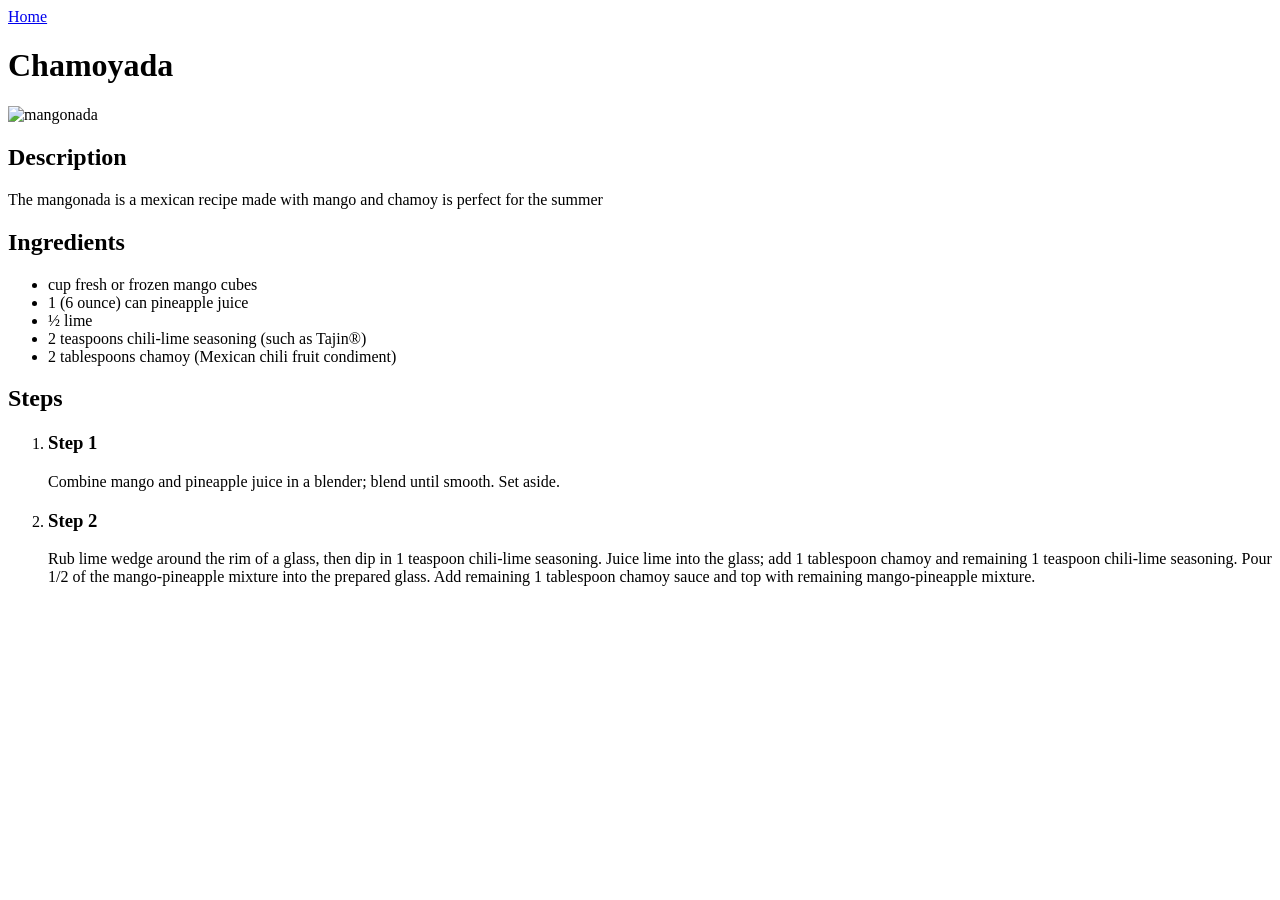
==== recipes/chamoyada.html @ 8d08402c "Finish the watermelon paletas recipe page" ====
<!DOCTYPE html>
<html lang="en">
<head>
    <meta charset="UTF-8">
    <meta name="viewport" content="width=device-width, initial-scale=1.0">
    <title>Chamoyada</title>
</head>
<body>
    <a href="../index.html">Home</a>
    <h1>Chamoyada</h1>
    <img src="../Mangonada.jpeg" alt="mangonada">
    <h2>Description</h2>
    <p>The mangonada is a mexican recipe made with mango and chamoy is perfect for the summer</p>

    <h2>Ingredients</h2>
    <ul>
        <li> cup fresh or frozen mango cubes</li>
        <li>1 (6 ounce) can pineapple juice</li>
        <li>½ lime</li>
        <li>2 teaspoons chili-lime seasoning (such as Tajin®)</li>
        <li>2 tablespoons chamoy (Mexican chili fruit condiment)</li>
    </ul>

    <h2>Steps</h2>
    <ol>
        <li><h3>Step 1</h3><p>Combine mango and pineapple juice in a blender; blend until smooth. Set aside.</p></li>
        <li><h3>Step 2</h3><p>Rub lime wedge around the rim of a glass, then dip in 1 teaspoon chili-lime seasoning. Juice lime into the glass; add 1 tablespoon chamoy and remaining 1 teaspoon chili-lime seasoning. Pour 1/2 of the mango-pineapple mixture into the prepared glass. Add remaining 1 tablespoon chamoy sauce and top with remaining mango-pineapple mixture.</p></li>
    </ol>
</body>
</html>
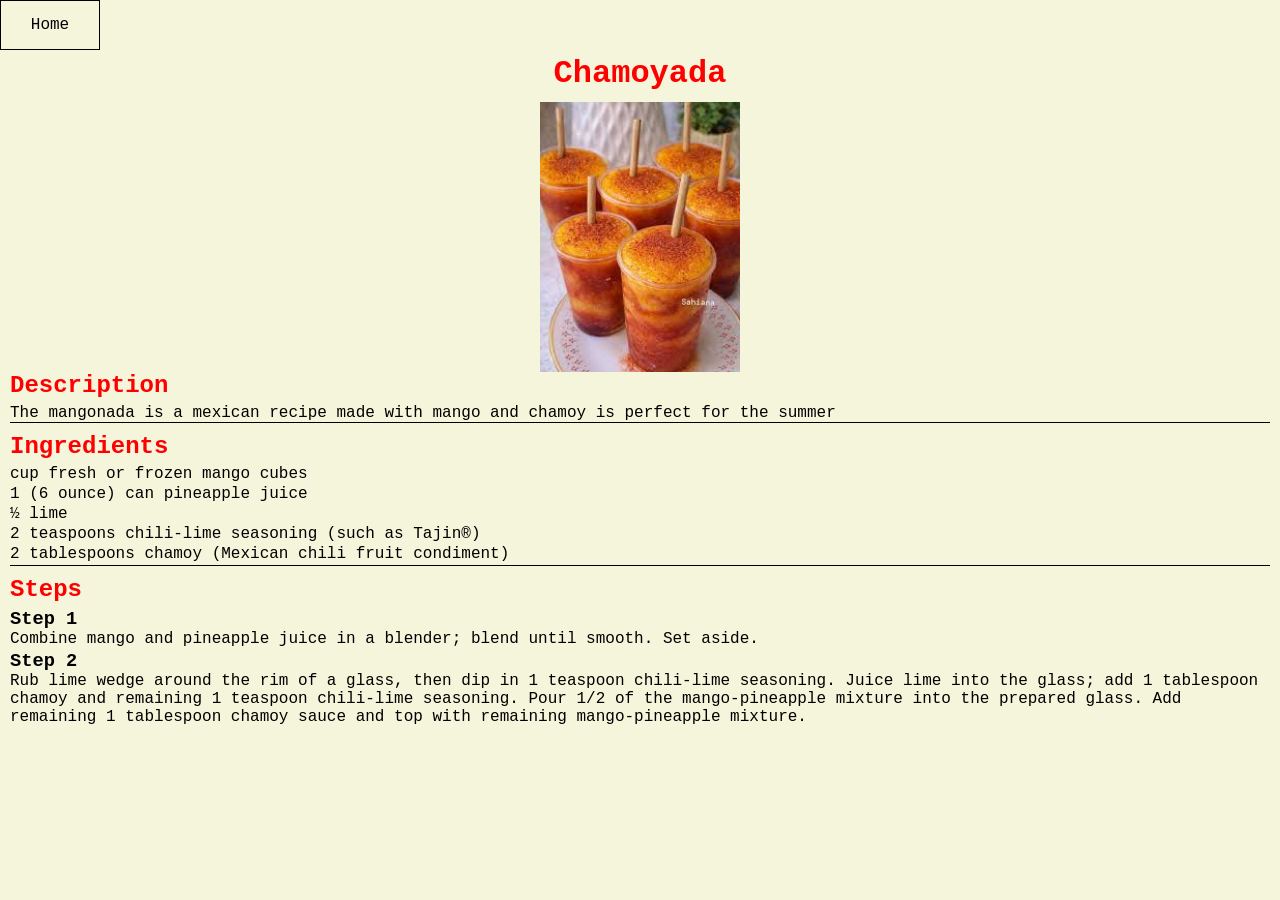
==== commit 2ec342bf: "add style for the recipes pages" ====
--- a/recipes/chamoyada.html
+++ b/recipes/chamoyada.html
@@ -4,15 +4,20 @@
     <meta charset="UTF-8">
     <meta name="viewport" content="width=device-width, initial-scale=1.0">
     <title>Chamoyada</title>
+    <link rel="stylesheet" href="../style.css">
 </head>
 <body>
-    <a href="../index.html">Home</a>
-    <h1>Chamoyada</h1>
-    <img src="../Mangonada.jpeg" alt="mangonada">
-    <h2>Description</h2>
+    <a href="../index.html" class="home">Home</a>
+    <h1 class="title">Chamoyada</h1>
+    <img src="../Mangonada.jpeg" alt="mangonada" width="200px" class="img-center">
+
+    <div class="description">
+    <h2 class="subtitle">Description</h2>
     <p>The mangonada is a mexican recipe made with mango and chamoy is perfect for the summer</p>
+    </div>
 
-    <h2>Ingredients</h2>
+    <div class="ingredients">
+    <h2 class="subtitle">Ingredients</h2>
     <ul>
         <li> cup fresh or frozen mango cubes</li>
         <li>1 (6 ounce) can pineapple juice</li>
@@ -20,11 +25,15 @@
         <li>2 teaspoons chili-lime seasoning (such as Tajin®)</li>
         <li>2 tablespoons chamoy (Mexican chili fruit condiment)</li>
     </ul>
+    </div>
 
-    <h2>Steps</h2>
+    <div class="steps">
+    <h2 class="subtitle">Steps</h2>
     <ol>
         <li><h3>Step 1</h3><p>Combine mango and pineapple juice in a blender; blend until smooth. Set aside.</p></li>
         <li><h3>Step 2</h3><p>Rub lime wedge around the rim of a glass, then dip in 1 teaspoon chili-lime seasoning. Juice lime into the glass; add 1 tablespoon chamoy and remaining 1 teaspoon chili-lime seasoning. Pour 1/2 of the mango-pineapple mixture into the prepared glass. Add remaining 1 tablespoon chamoy sauce and top with remaining mango-pineapple mixture.</p></li>
     </ol>
+    </div>
+
 </body>
 </html>
--- a/style.css
+++ b/style.css
@@ -0,0 +1,72 @@
+*{
+    margin: 0;
+    padding: 0;
+    box-sizing: border-box;
+    font-family: 'Courier New', Courier, monospace;
+    background-color: beige;
+}
+a{
+    text-decoration: none;
+}
+.img-center{
+    margin: auto;
+    display: block;
+}
+.title{
+    color: red;
+    text-align: center;
+    margin-bottom: 10px;
+}
+.subtitle{
+    color: red;
+    margin: 0 10px 5px;
+}
+/*Pagina de inicio*/
+.links{
+    margin-left: auto;
+}
+.links a{
+    text-decoration: none;
+}
+.links a {
+    display: block;
+    color: black;
+    width: 250px;
+    margin: 20px auto;
+    padding: 10px 0;
+    text-align: center;
+    list-style-type: none;
+    border: 1px solid black;
+}
+.links a:hover{
+    background-color: black;
+    color: beige;
+}
+/*Recetas*/
+.home{
+    display: block;
+    width: 100px;
+    padding: 15px;
+    border: 1px solid black;
+    text-align: center;
+    color: black;
+    margin-bottom:5px ;
+}
+.home:hover{
+    background-color: black;
+    color: beige;
+}
+.description p{
+    margin: 0 10px 10px;
+    border-bottom: 1px solid black;
+}
+.ingredients ul{
+    margin: 0 10px 10px;
+    border-bottom: 1px solid black;
+}
+.steps ol{
+    margin: 0 10px 10px;
+}
+div li{
+    margin-bottom: 2px;
+}
